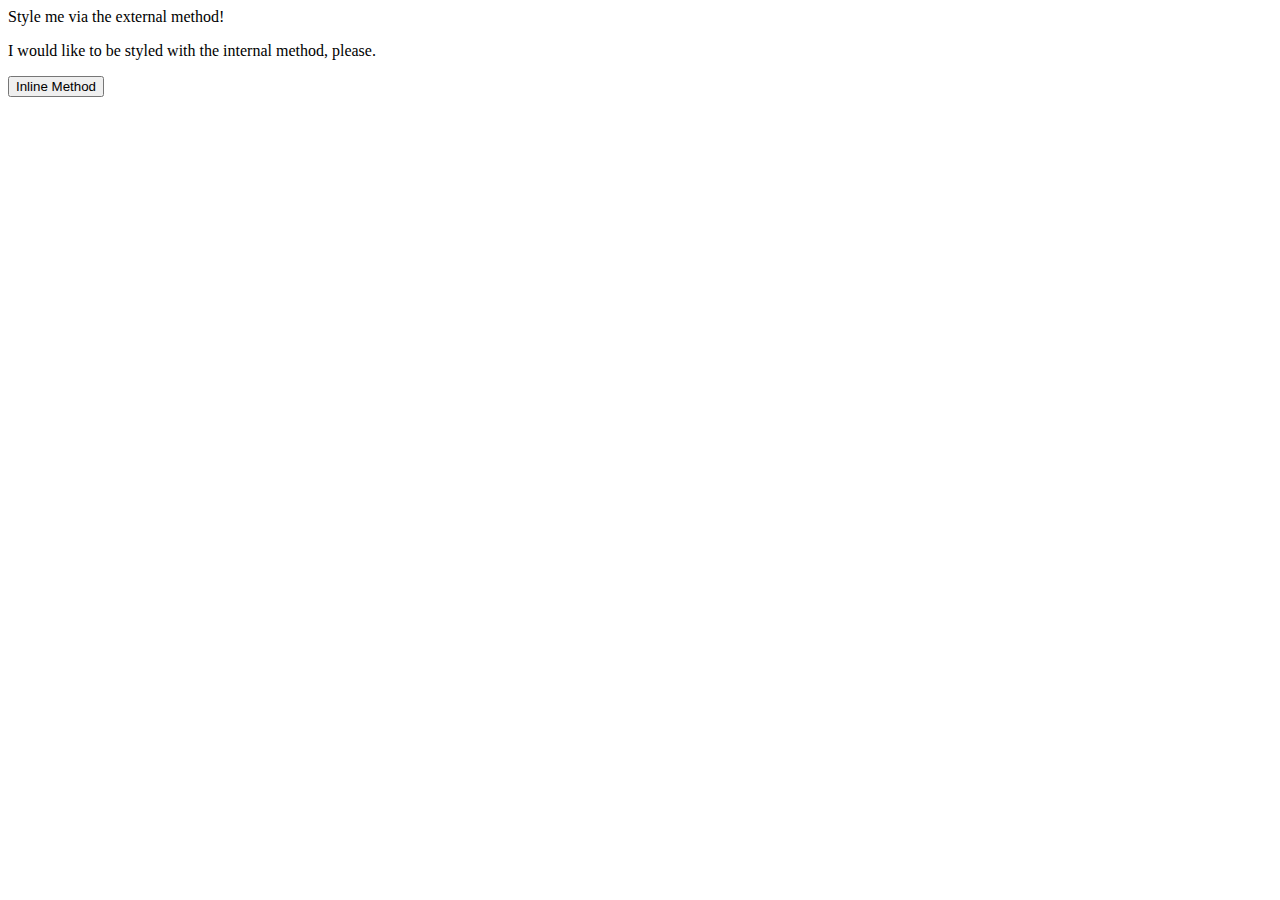
==== foundations/01-css-methods/index.html @ 01727185 "First update of code" ====
<!DOCTYPE html>
<html lang="en">
  <head>
    <meta charset="UTF-8">
    <meta http-equiv="X-UA-Compatible" content="IE=edge">
    <meta name="viewport" content="width=device-width, initial-scale=1.0">
    <link rel="stylesheet" href="styles.css">
    <title>Methods for Adding CSS</title>
  </head>
  <body>
    <div>Style me via the external method!</div>
    <p>I would like to be styled with the internal method, please.</p>
    <button>Inline Method</button>
  </body>
</html>
---- foundations/01-css-methods/styles.css ----
#div{
    background-color: red;
    color: white;
    font-size: 32px;
    font-weight: bold;
}
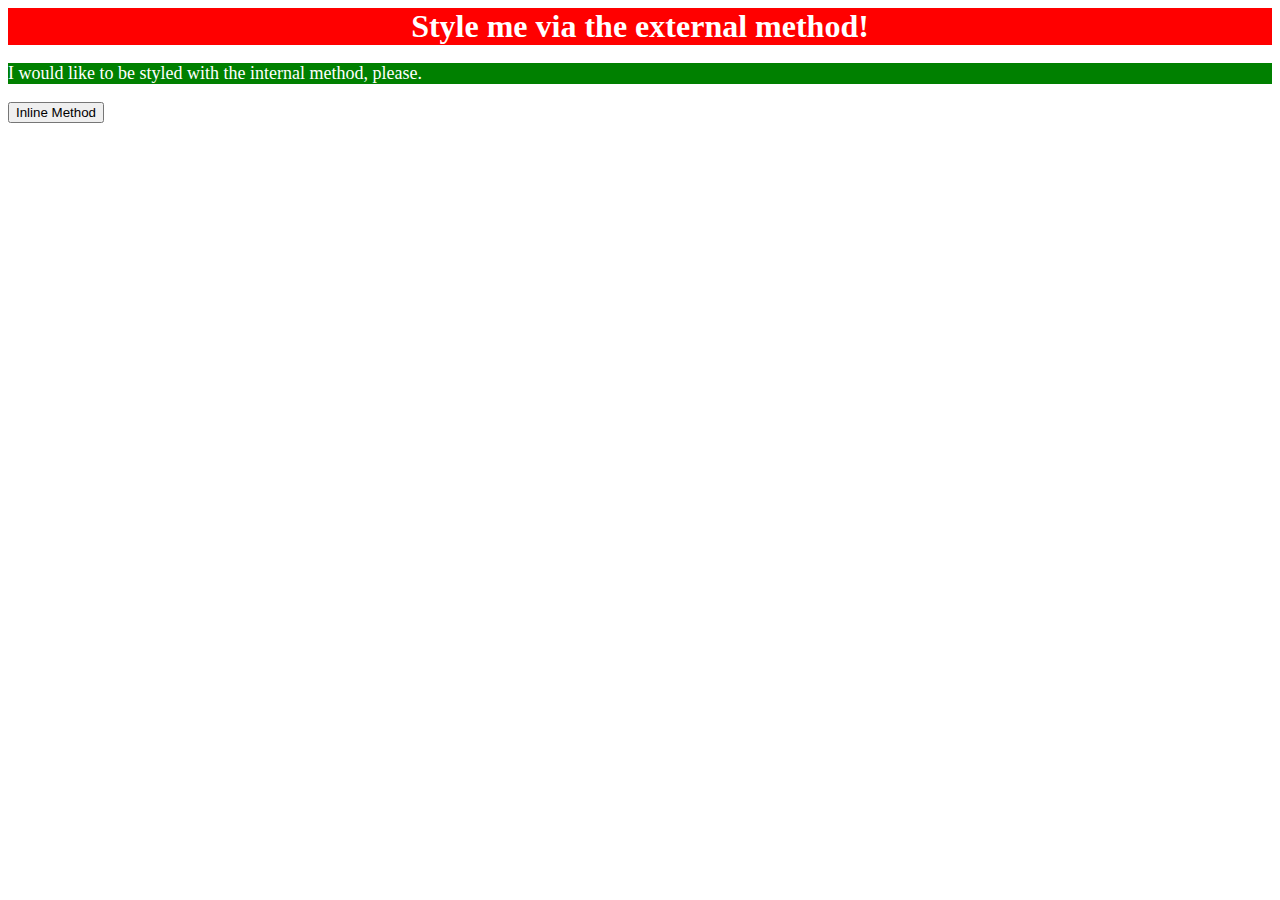
==== commit d6757b7e: "more changes" ====
--- a/foundations/01-css-methods/index.html
+++ b/foundations/01-css-methods/index.html
@@ -4,12 +4,21 @@
     <meta charset="UTF-8">
     <meta http-equiv="X-UA-Compatible" content="IE=edge">
     <meta name="viewport" content="width=device-width, initial-scale=1.0">
-    <link rel="stylesheet" href="styles.css">
+    <link rel="stylesheet" href="styles.css"/></link> 
     <title>Methods for Adding CSS</title>
   </head>
+  
   <body>
     <div>Style me via the external method!</div>
-    <p>I would like to be styled with the internal method, please.</p>
+  <style> p {
+    background-color: green;
+    color: white;
+    font-size: 18px;
+  }   
+  </style>
+    <p>I would like to be styled with the internal method, please.</p> 
+    
+    
     <button>Inline Method</button>
   </body>
 </html>--- a/foundations/01-css-methods/styles.css
+++ b/foundations/01-css-methods/styles.css
@@ -1,6 +1,7 @@
-#div{
+div{
     background-color: red;
     color: white;
     font-size: 32px;
     font-weight: bold;
+    text-align: center;
 }